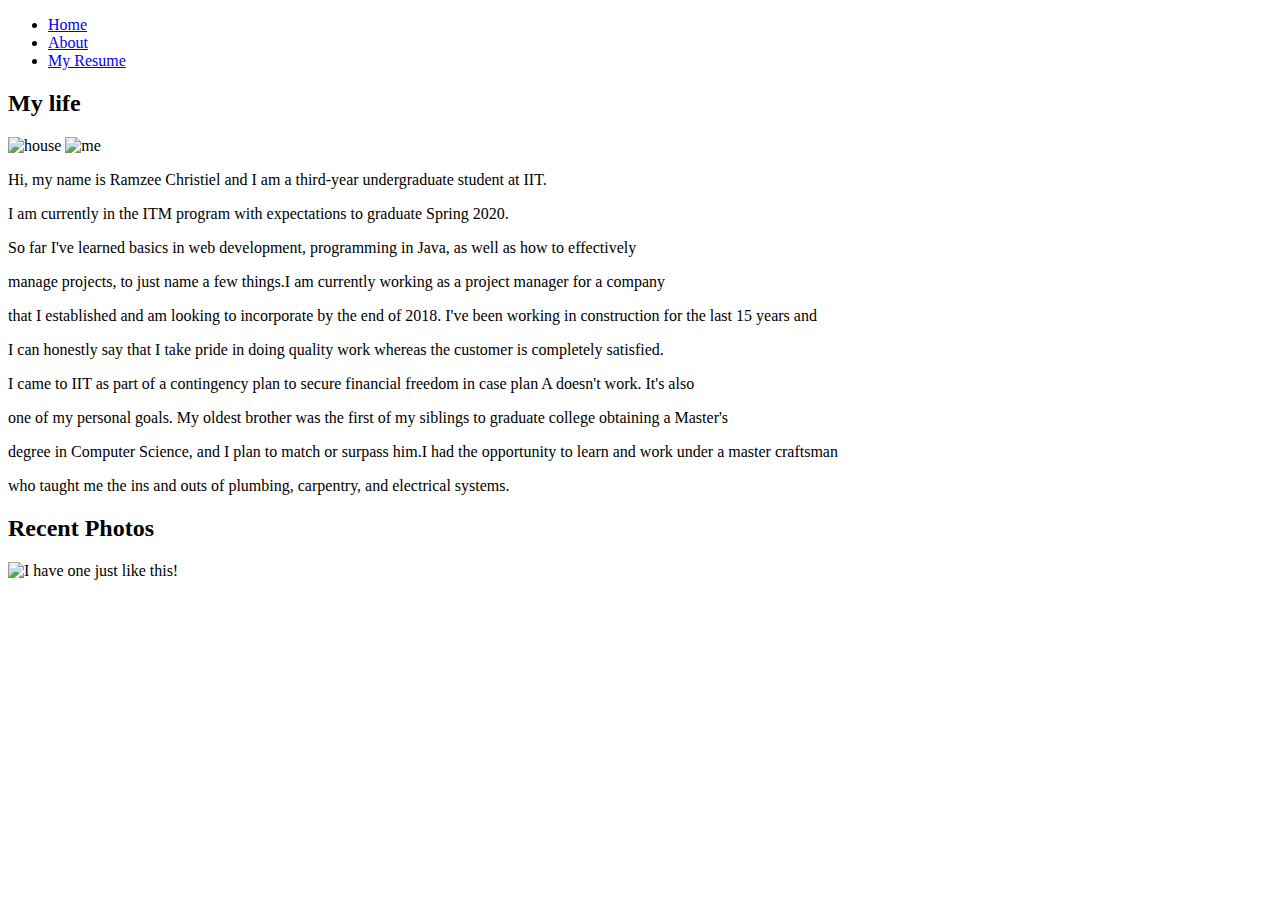
==== about.html @ 225f2a02 "Update about.html" ====
<!DOCTYPE html>
  <html lang ="en">
    <head>
    <meta charset ="UTF-8">
      <title>Project Two</title>
    </head>
<body>
  <nav>
    <ul>
      <li><a href ="index.html">Home</a></li>
      <li><a href ="about.html">About</a></li>
      <li><a href ="resume.html"> My Resume</a></li>
    </ul>
  </nav>
<header>
  <h2>My life</h2>
    <div class ="favorites">
       <img src ="media/me.jpg" alt =" house">
       <img src ="media/me2.jpg" alt ="me">
    </div>
</header>

<div class ="myself">
  <p>Hi, my name is Ramzee Christiel and I am a third-year undergraduate student at IIT.</p>
  <p>I am currently in the ITM program with expectations to graduate Spring 2020.</p>
  <p>So far I've learned basics in web development, programming in Java, as well as how to effectively</p>
  <p>manage projects, to just name a few things.I am currently working as a project manager for a company</p>
  <p>that I established and am looking to incorporate by the end of 2018. I've been working in construction for the last 15 years and</p>
  <p>I can honestly say that I take pride in doing quality work whereas the customer is completely satisfied.</p>
  <p>I came to IIT as part of a contingency plan to secure financial freedom in case plan A doesn't work. It's also</P>
  <p>one of my personal goals. My oldest brother was the first of my siblings to graduate college obtaining a Master's</P>
  <p>degree in Computer Science, and I plan to match or surpass him.I had the opportunity to learn and work under a master craftsman</P>
  <p>who taught me the ins and outs of plumbing, carpentry, and electrical systems.</p>

</div>
  <h2>Recent Photos</h2>
<img src ="media/mycar.jpg" alt =" I have one just like this!">


</body>
</html>
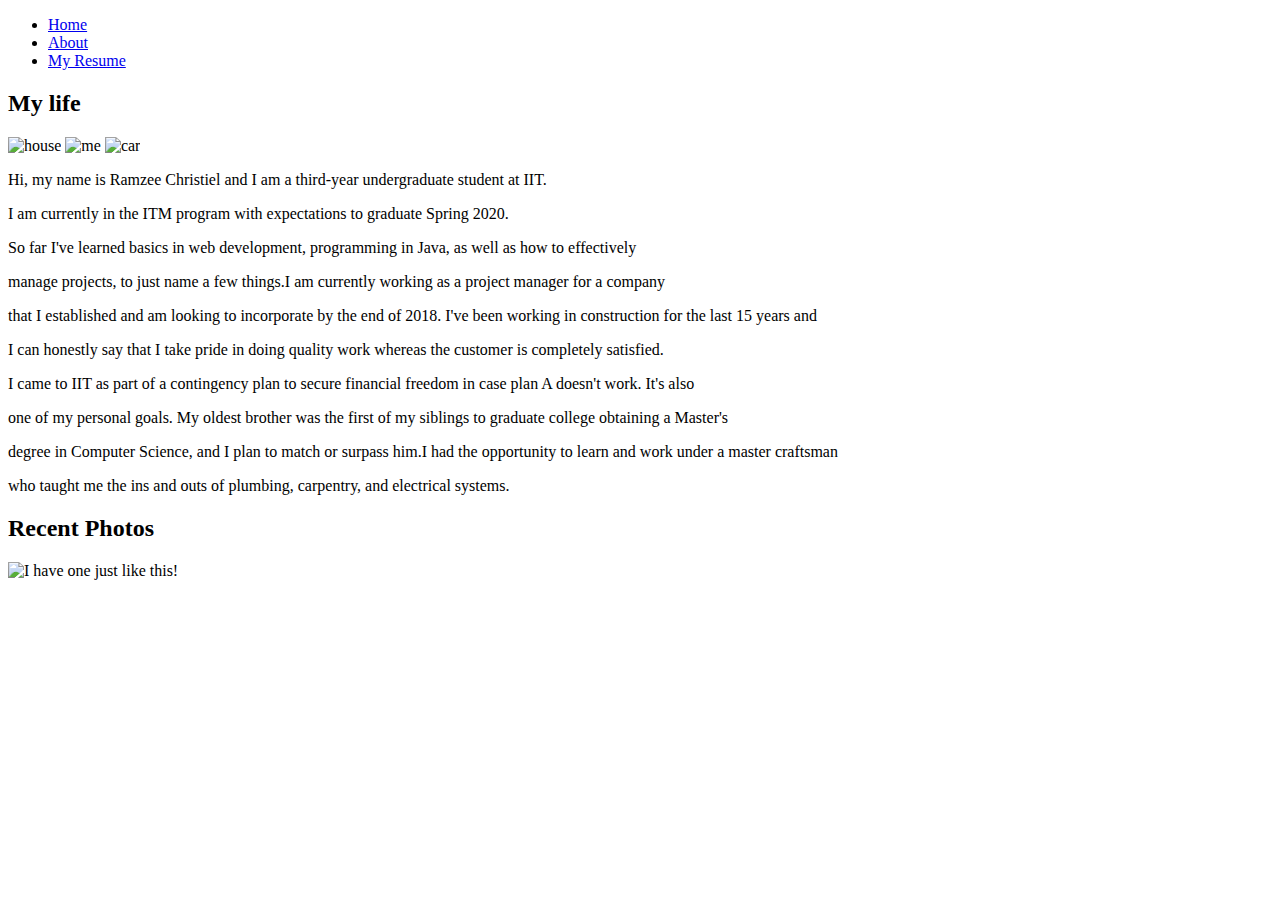
==== commit 30ed4701: "Update about.html" ====
--- a/about.html
+++ b/about.html
@@ -1,27 +1,30 @@
 
 <!DOCTYPE html>
-  <html lang ="en">
+  <html lang="en">
     <head>
-    <meta charset ="UTF-8">
+    <meta charset="UTF-8">
       <title>Project Two</title>
     </head>
 <body>
   <nav>
     <ul>
-      <li><a href ="index.html">Home</a></li>
-      <li><a href ="about.html">About</a></li>
-      <li><a href ="resume.html"> My Resume</a></li>
+      <li><a href="index.html">Home</a></li>
+      <li><a href="about.html">About</a></li>
+      <li><a href="resume.html"> My Resume</a></li>
     </ul>
   </nav>
 <header>
   <h2>My life</h2>
-    <div class ="favorites">
-       <img src ="media/me.jpg" alt =" house">
-       <img src ="media/me2.jpg" alt ="me">
+    <div class="favorites">
+       <img src="new-folder/mehouspix.jpg" alt="house">
+       <img src="new-folder/houspix.jpg" alt="me">
+       <img src="new-folder/mycar.jpg" alt="car">
+
+  
     </div>
 </header>
 
-<div class ="myself">
+<div class="myself">
   <p>Hi, my name is Ramzee Christiel and I am a third-year undergraduate student at IIT.</p>
   <p>I am currently in the ITM program with expectations to graduate Spring 2020.</p>
   <p>So far I've learned basics in web development, programming in Java, as well as how to effectively</p>
@@ -35,7 +38,7 @@
 
 </div>
   <h2>Recent Photos</h2>
-<img src ="media/mycar.jpg" alt =" I have one just like this!">
+<img src="new-folder/mycar.jpg" alt=" I have one just like this!">
 
 
 </body>
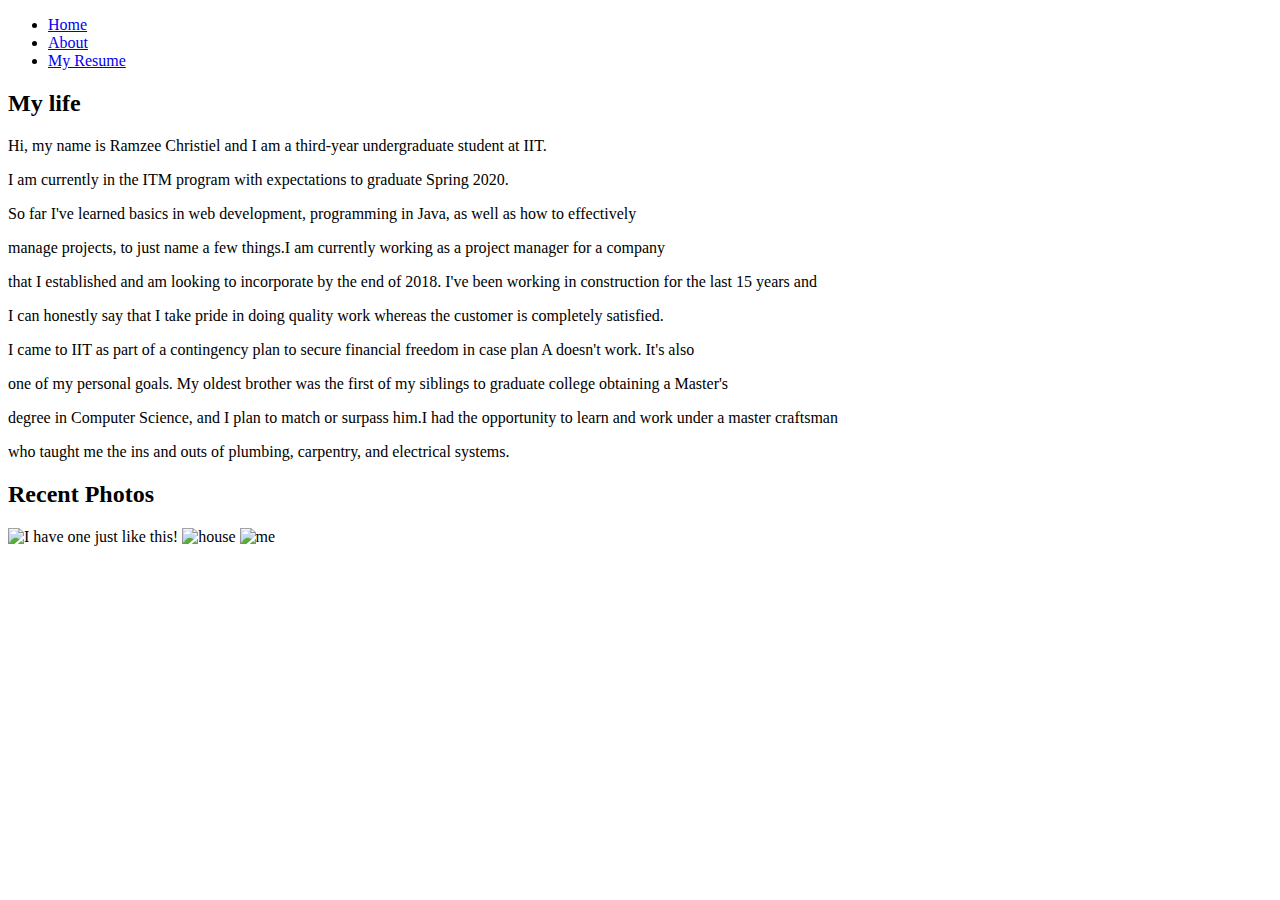
==== commit e3dd3fac: "Update about.html" ====
--- a/about.html
+++ b/about.html
@@ -16,10 +16,7 @@
 <header>
   <h2>My life</h2>
     <div class="favorites">
-       <img src="new-folder/mehouspix.jpg" alt="house">
-       <img src="new-folder/houspix.jpg" alt="me">
-       <img src="new-folder/mycar.jpg" alt="car">
-
+      
   
     </div>
 </header>
@@ -39,6 +36,8 @@
 </div>
   <h2>Recent Photos</h2>
 <img src="new-folder/mycar.jpg" alt=" I have one just like this!">
+<img src="new-folder/mehousepix.jpg" alt="house">
+<img src="new-folder/houspix.jpg" alt="me">
 
 
 </body>
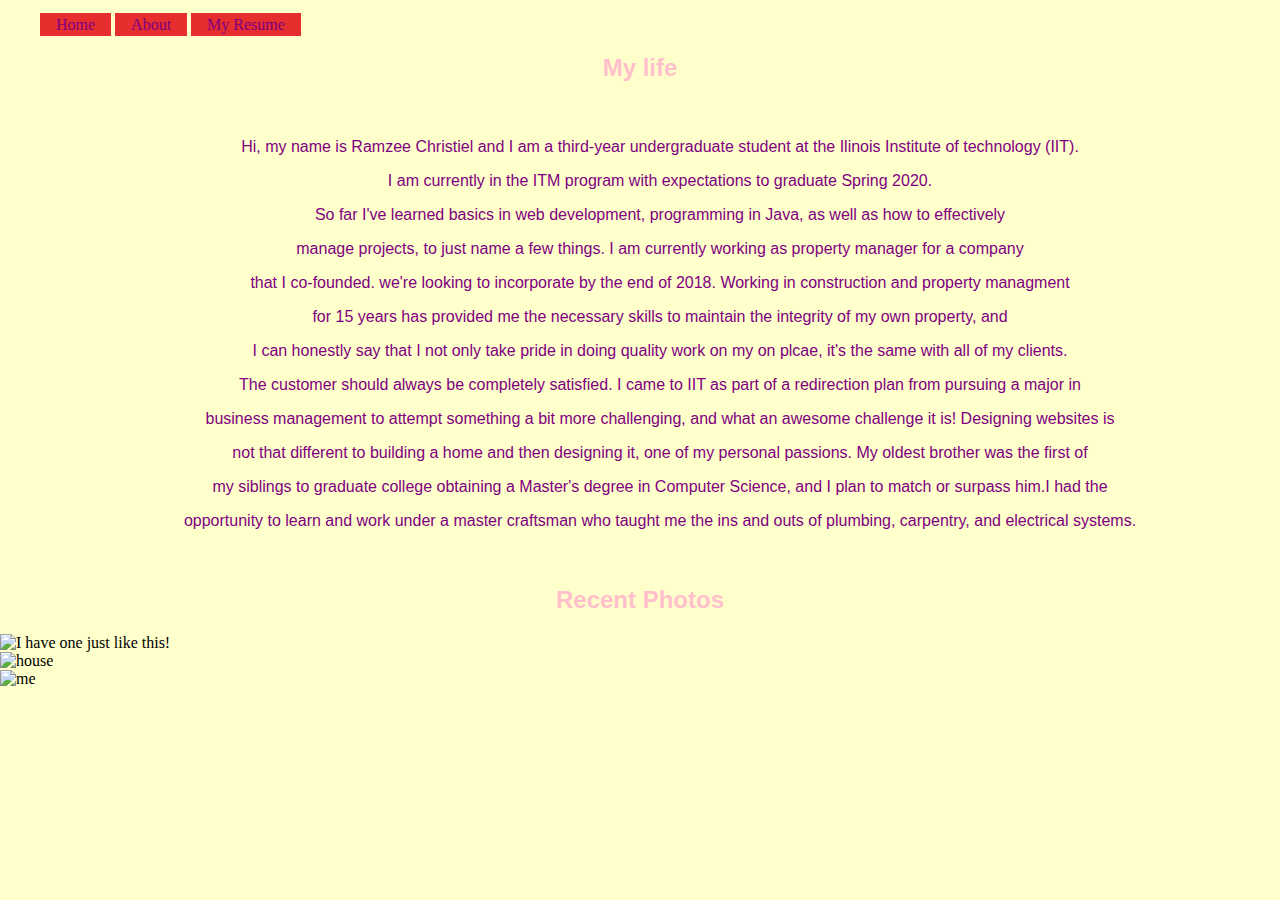
==== commit a2757719: "Update about.html" ====
--- a/about.html
+++ b/about.html
@@ -2,7 +2,8 @@
 <!DOCTYPE html>
   <html lang="en">
     <head>
-    <meta charset="UTF-8">
+    <meta charset="UTF-8"> 
+      <link rel="stylesheet" type="text/css" href="style.css">
       <title>Project Two</title>
     </head>
 <body>
@@ -15,30 +16,30 @@
   </nav>
 <header>
   <h2>My life</h2>
-    <div class="favorites">
-      
-  
-    </div>
-</header>
-
+    </header>
 <div class="myself">
-  <p>Hi, my name is Ramzee Christiel and I am a third-year undergraduate student at IIT.</p>
+  <p>Hi, my name is Ramzee Christiel and I am a third-year undergraduate student at the Ilinois Institute of technology (IIT).</p>
   <p>I am currently in the ITM program with expectations to graduate Spring 2020.</p>
   <p>So far I've learned basics in web development, programming in Java, as well as how to effectively</p>
-  <p>manage projects, to just name a few things.I am currently working as a project manager for a company</p>
-  <p>that I established and am looking to incorporate by the end of 2018. I've been working in construction for the last 15 years and</p>
-  <p>I can honestly say that I take pride in doing quality work whereas the customer is completely satisfied.</p>
-  <p>I came to IIT as part of a contingency plan to secure financial freedom in case plan A doesn't work. It's also</P>
-  <p>one of my personal goals. My oldest brother was the first of my siblings to graduate college obtaining a Master's</P>
-  <p>degree in Computer Science, and I plan to match or surpass him.I had the opportunity to learn and work under a master craftsman</P>
-  <p>who taught me the ins and outs of plumbing, carpentry, and electrical systems.</p>
-
+  <p>manage projects, to just name a few things. I am currently working as property manager for a company</p>
+  <p>that I co-founded. we're looking to incorporate by the end of 2018. Working in construction and property managment</p>
+  <p>for 15 years has provided me the necessary skills to maintain the integrity of my own property, and</p>
+  <p>I can honestly say that I not only take pride in doing quality work on my on plcae, it's the same with all of my clients.</p> 
+  <p>The customer should always be completely satisfied. I came to IIT as part of a redirection plan from pursuing a major in</p>
+  <p>business management to attempt something a bit more challenging, and what an awesome challenge it is! Designing websites is</p>
+  <p>not that different to building a home and then designing it, one of my personal passions. My oldest brother was the first of</p>
+  <p>my siblings to graduate college obtaining a Master's degree in Computer Science, and I plan to match or surpass him.I had the</p>
+  <p>opportunity to learn and work under a master craftsman who taught me the ins and outs of plumbing, carpentry, and electrical systems.</p>
 </div>
   <h2>Recent Photos</h2>
+<div class="recentphoto1">
 <img src="new-folder/mycar.jpg" alt=" I have one just like this!">
+</div>
+<div class="recentphoto2">
 <img src="new-folder/mehousepix.jpg" alt="house">
+</div>
+<div class="recentphoto3">
 <img src="new-folder/houspix.jpg" alt="me">
-
-
+</div>
 </body>
 </html>
--- a/style.css
+++ b/style.css
@@ -0,0 +1,91 @@
+div.navigation 
+{
+  width: 75%;
+  background-color: pink;
+}
+div.vids
+{
+	width: 38%;
+	padding: 2px;
+	background-color: orange;
+}
+video { width: 400px;
+	height:400px;
+}
+video::-webkit-media-controls-panel {
+  width: 40px;
+}
+body 
+{
+  background-color: #ffffcc;
+  margin-left: auto;
+  margin-right: auto;
+}
+h1 
+{
+  font-style: normal;
+  color: white;
+  text-align: center;
+}
+div.first
+	{width: 50%;
+	padding-top: 10px;
+	background-color: blue;
+	}
+div.main
+	{width: 60%;
+	padding: 20px;
+	background-color: black;
+	}
+div.pics
+	{width: 60%;
+	padding: 20px;
+	background-color: blueviolet;
+	}
+div.pics img 
+{
+	width: 350px;
+        height: 350px;
+}
+
+li 
+{
+  display: inline;
+}
+ul li a 
+{
+  text-decoration: none;
+  padding: .2em 1em;
+  color: purple;
+  background-color: #e62e2e;
+}
+ul li a:hover 
+{
+  background-color: limegreen;
+  color: red;
+} 
+p 
+{
+	font-family: 'Open Sans', sans-serif;
+  	font-style: normal;
+	text-align: center;
+    	color: purple;
+}
+div.education p 
+{
+	font-family: 'Open Sans', sans-serif;
+  	font-style: normal;
+    	color: purple;
+}
+h2 
+{
+	font-family: 'Open Sans', sans-serif;
+  	font-style: normal;
+	text-align: center;
+    	color: pink;
+}
+div.myself
+	{width: 100%;
+	padding: 20px;
+	background-color: #ffffcc;
+}
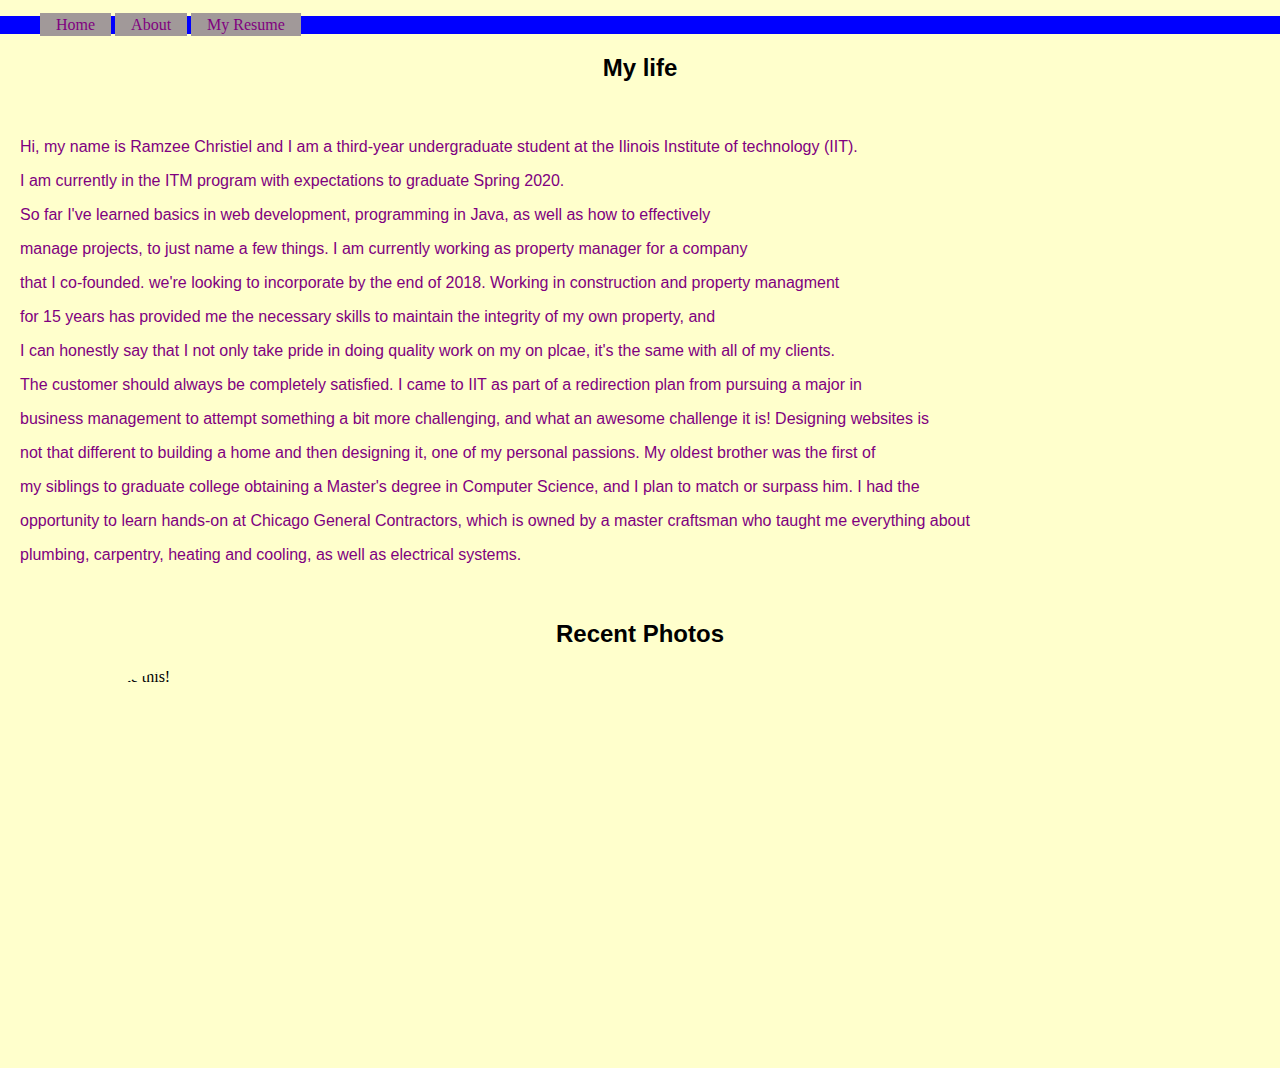
==== commit 3480ef7b: "Update about.html" ====
--- a/about.html
+++ b/about.html
@@ -1,45 +1,47 @@
-
 <!DOCTYPE html>
-  <html lang="en">
+<html lang="en">
     <head>
-    <meta charset="UTF-8"> 
+      <meta charset="UTF-8"> 
       <link rel="stylesheet" type="text/css" href="style.css">
       <title>Project Two</title>
     </head>
-<body>
-  <nav>
-    <ul>
-      <li><a href="index.html">Home</a></li>
-      <li><a href="about.html">About</a></li>
-      <li><a href="resume.html"> My Resume</a></li>
-    </ul>
-  </nav>
-<header>
-  <h2>My life</h2>
+    <body>
+    <div class="navigation">
+      <nav>
+        <ul>
+          <li><a href="index.html">Home</a></li>
+          <li><a href="about.html">About</a></li>
+          <li><a href="resume.html"> My Resume</a></li>
+        </ul>
+      </nav>
+    </div>
+    <header>
+      <h2>My life</h2>
     </header>
-<div class="myself">
-  <p>Hi, my name is Ramzee Christiel and I am a third-year undergraduate student at the Ilinois Institute of technology (IIT).</p>
-  <p>I am currently in the ITM program with expectations to graduate Spring 2020.</p>
-  <p>So far I've learned basics in web development, programming in Java, as well as how to effectively</p>
-  <p>manage projects, to just name a few things. I am currently working as property manager for a company</p>
-  <p>that I co-founded. we're looking to incorporate by the end of 2018. Working in construction and property managment</p>
-  <p>for 15 years has provided me the necessary skills to maintain the integrity of my own property, and</p>
-  <p>I can honestly say that I not only take pride in doing quality work on my on plcae, it's the same with all of my clients.</p> 
-  <p>The customer should always be completely satisfied. I came to IIT as part of a redirection plan from pursuing a major in</p>
-  <p>business management to attempt something a bit more challenging, and what an awesome challenge it is! Designing websites is</p>
-  <p>not that different to building a home and then designing it, one of my personal passions. My oldest brother was the first of</p>
-  <p>my siblings to graduate college obtaining a Master's degree in Computer Science, and I plan to match or surpass him.I had the</p>
-  <p>opportunity to learn and work under a master craftsman who taught me the ins and outs of plumbing, carpentry, and electrical systems.</p>
-</div>
-  <h2>Recent Photos</h2>
-<div class="recentphoto1">
-<img src="new-folder/mycar.jpg" alt=" I have one just like this!">
-</div>
-<div class="recentphoto2">
-<img src="new-folder/mehousepix.jpg" alt="house">
-</div>
-<div class="recentphoto3">
-<img src="new-folder/houspix.jpg" alt="me">
-</div>
-</body>
+    <div class="myself">
+      <p>Hi, my name is Ramzee Christiel and I am a third-year undergraduate student at the Ilinois Institute of technology (IIT).</p>
+      <p>I am currently in the ITM program with expectations to graduate Spring 2020.</p>
+      <p>So far I've learned basics in web development, programming in Java, as well as how to effectively</p>
+      <p>manage projects, to just name a few things. I am currently working as property manager for a company</p>
+      <p>that I co-founded. we're looking to incorporate by the end of 2018. Working in construction and property managment</p>
+      <p>for 15 years has provided me the necessary skills to maintain the integrity of my own property, and</p>
+      <p>I can honestly say that I not only take pride in doing quality work on my on plcae, it's the same with all of my clients.</p> 
+      <p>The customer should always be completely satisfied. I came to IIT as part of a redirection plan from pursuing a major in</p>
+      <p>business management to attempt something a bit more challenging, and what an awesome challenge it is! Designing websites is</p>
+      <p>not that different to building a home and then designing it, one of my personal passions. My oldest brother was the first of</p>
+      <p>my siblings to graduate college obtaining a Master's degree in Computer Science, and I plan to match or surpass him. I had the</p>
+      <p>opportunity to learn hands-on at Chicago General Contractors, which is owned by a master craftsman who taught me everything about</p>
+      <p>plumbing, carpentry, heating and cooling, as well as electrical systems.</p>
+    </div>
+    <div class="recentphoto1">
+      <h2>Recent Photos</h2>
+      <img src="new-folder/mycar.jpg" alt=" I have one just like this!">
+    </div>
+    <div class="recentphoto2">
+      <img src="new-folder/mehousepix.jpg" alt="house">
+    </div>
+    <div class="recentphoto3">
+      <img src="new-folder/houspix.jpg" alt="me">
+    </div>
+  </body>
 </html>
--- a/style.css
+++ b/style.css
@@ -1,19 +1,48 @@
 div.navigation 
 {
-  width: 75%;
-  background-color: pink;
+  width: 100%;
+  background-color: blue;
 }
 div.vids
 {
-	width: 38%;
+	width: 100%;
 	padding: 2px;
-	background-color: orange;
+	background-color: lightblue;
+	padding-left: 30px;
+	padding-top: 30px;
+	padding-right: 30px;
+	padding-bottom: 30px;
+	border: solid black 20px;
+	float:left;
 }
+div.vids video
+{
+	width: 300px;
+	height:400px;
+	padding-left: 30px;
+	padding-top: 30px;
+	padding-right: 30px;
+	padding-bottom: 30px;
+	border: solid black 20px;
+	float:left;
+}
+
 video { width: 400px;
 	height:400px;
+	float: left;
+border-radius: 400px;
 }
-video::-webkit-media-controls-panel {
-  width: 40px;
+div.indexPic1 img
+{
+	width: 400px;
+	height:400px;
+	float: left;
+	padding-left: 30px;
+	padding-top: 30px;
+	padding-right: 30px;
+	padding-bottom: 30px;
+	border: solid black 20px;
+border-radius: 400px;
 }
 body 
 {
@@ -28,25 +57,79 @@
   text-align: center;
 }
 div.first
-	{width: 50%;
+	{width: 100%;
 	padding-top: 10px;
 	background-color: blue;
 	}
 div.main
-	{width: 60%;
+	{width: 100%;
 	padding: 20px;
 	background-color: black;
+		float: left;
 	}
+div.main p
+{
+	
+	font-family: 'Open Sans', sans-serif;
+  	font-style: italic;
+    	color: white;
+	text-align: left;
+}	
 div.pics
 	{width: 60%;
 	padding: 20px;
 	background-color: blueviolet;
 	}
-div.pics img 
+div.indexPic2 img 
 {
-	width: 350px;
-        height: 350px;
+	float: left;
+	width: 400px;
+        height: 400px;
+	padding-left: 30px;
+	padding-top: 30px;
+	padding-right: 30px;
+	padding-bottom: 30px;
+	border: solid black 20px;
+border-radius: 400px;
 }
+div.recentphoto1 img
+{ 
+	width: 400px;
+	height: 400px;
+	float:left;
+border-radius: 400px;
+}
+div.recentphoto2 img
+{ 
+	width: 400px;
+	height: 400px;
+	float: left;
+border-radius: 400px;
+	
+}
+div.recentphoto3 img
+{ 
+	width: 400px;
+	height: 400px;
+	float: left;
+border-radius: 400px;
+
+	
+}
+div.Education li 
+{
+  display: list-item;
+}
+div.skills li 
+{
+  display: list-item;
+}
+div.experience li 
+{
+  display: list-item;
+}
+
+
 
 li 
 {
@@ -57,18 +140,18 @@
   text-decoration: none;
   padding: .2em 1em;
   color: purple;
-  background-color: #e62e2e;
+  background-color: #a19999;
 }
 ul li a:hover 
 {
-  background-color: limegreen;
-  color: red;
+  background-color: #f3362f;
+  color: black;
 } 
 p 
 {
 	font-family: 'Open Sans', sans-serif;
   	font-style: normal;
-	text-align: center;
+	text-align: left;
     	color: purple;
 }
 div.education p 
@@ -76,16 +159,22 @@
 	font-family: 'Open Sans', sans-serif;
   	font-style: normal;
     	color: purple;
+	text-align: left;
+
 }
 h2 
 {
 	font-family: 'Open Sans', sans-serif;
   	font-style: normal;
 	text-align: center;
-    	color: pink;
+    	color: black;
 }
 div.myself
 	{width: 100%;
 	padding: 20px;
 	background-color: #ffffcc;
 }
+footer
+{
+	float:left;
+}
